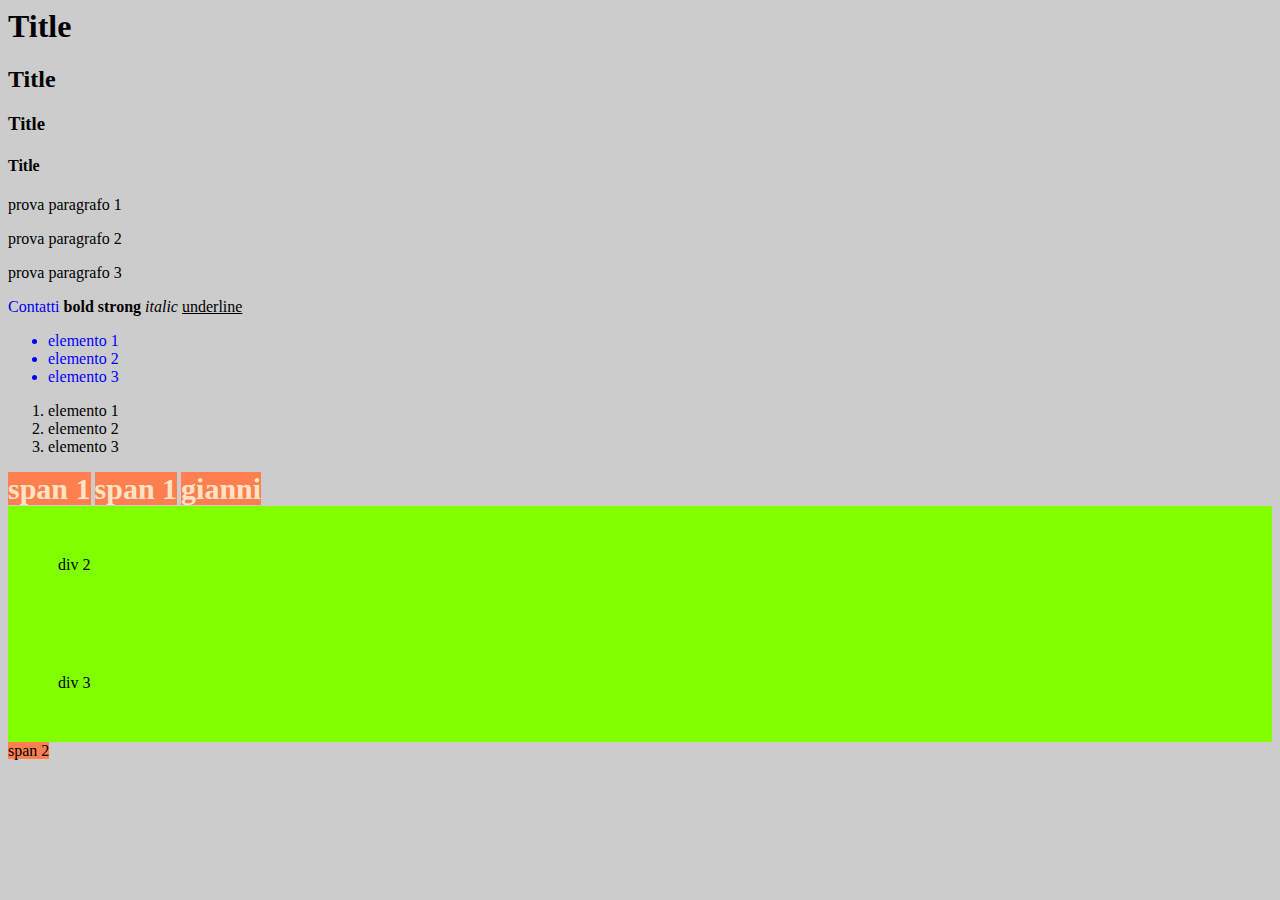
==== index.html @ 9fc0e5ba "initial commit" ====
<html> <!-- tag -->
	
	<head>
		<!-- meta tags -->
		
		<!-- inclusioni JS/CSS esterni -->
		<script src="my.js"></script>
		<link rel="stylesheet" href="styles/mystyle.css">

		<!-- <script>
			console.log("testttt")
		</script> -->

		<!-- title -->
		<title>Sito Prova</title>
	</head>

	<body>
		<!-- title-->
		<h1>Title</h1>
		<h2>Title</h2>
		<h3>Title</h3>
		<h4>Title</h4>

		<!-- paragraphs-->
		<p class="p1">prova paragrafo 1</p>
		<p class="p2">prova paragrafo 2</p>
		<p class="p2">prova paragrafo 3</p>

		<a href="contatti.html">Contatti</a>

		<b>bold</b>
		<strong>strong</strong>
		<i>italic</i>
		<u>underline</u>

		<ul id="lista1"> <!-- unordered list --> 
			<li>elemento 1</li>
			<li>elemento 2</li>
			<li>elemento 3</li>
		</ul>

		<ol id="lista2"><!-- ordered list --> 
			<li>elemento 1</li>
			<li>elemento 2</li>
			<li>elemento 3</li>
		</ol>


		<!-- 
		<div 
			id="container" 
			style="background-color:#FFAACC; padding-bottom: 100px; border: 3px solid yellow">
			<span>d iv</span>
		</div>
		 -->

		<div id="container">
			<span>span 1</span>
			<span>span 1</span>

			<span class="gianni">gianni</span>
		</div>

		<div class="contenitori-test">
			div 2
		</div>

		<div class="contenitori-test">
			div 3
		</div>



		<span>
			span 2
		</span>
	</body>


</html>
---- styles/mystyle.css ----
/* tag */
body {
	background-color: #CCC;
}

a {
	text-decoration: none;
}

/* id */
#lista1 {
	color: blue;
}

/* classi */
.contenitori-test {
	padding: 50px;
	background-color: chartreuse;
}


span {
	background-color: coral;
}

#container span {
	color: bisque;
	font-size: 30px;
	font-weight: bold;
}

#container span .gianni {
	color: cyan;
}
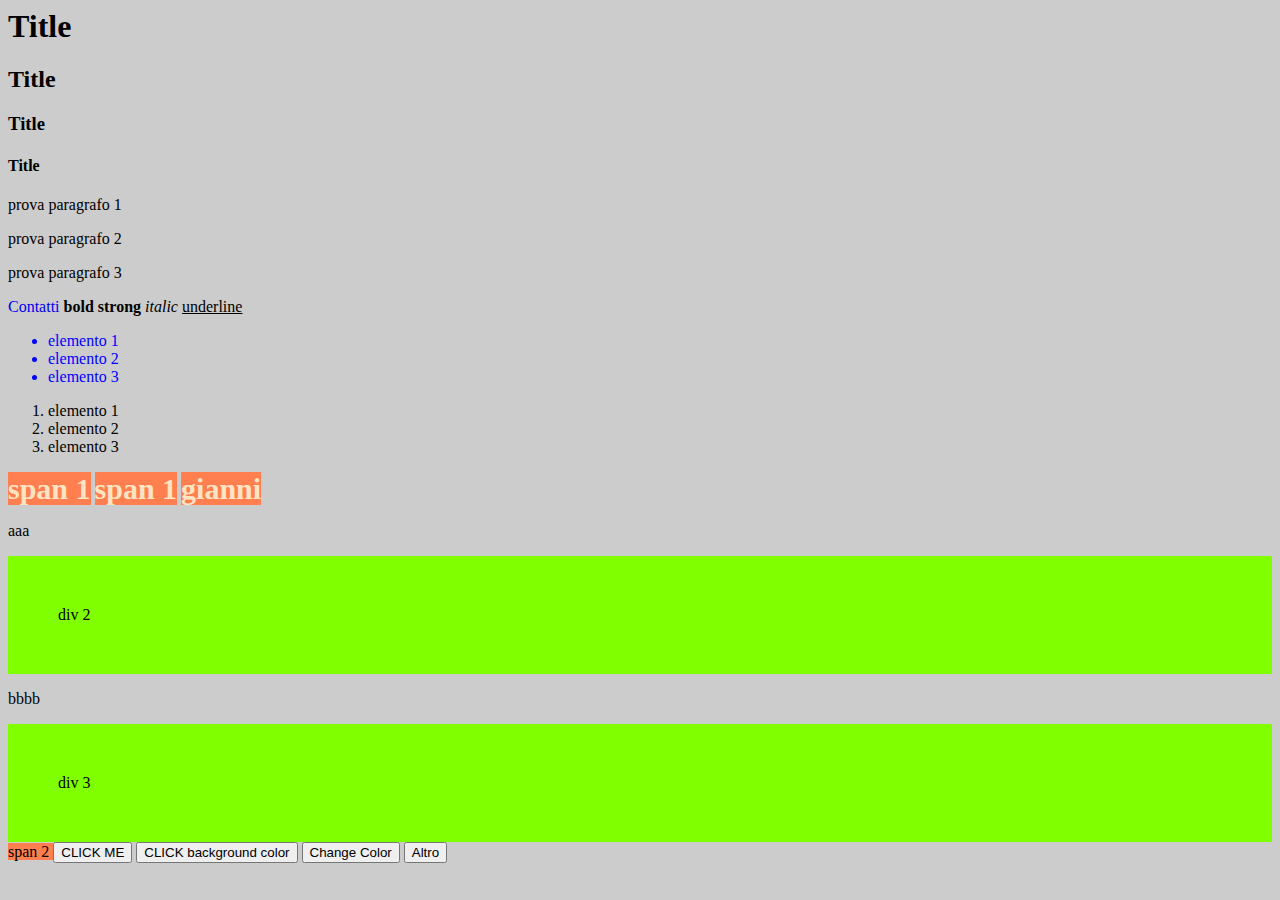
==== commit 28520881: "esercizi js 1" ====
--- a/index.html
+++ b/index.html
@@ -62,9 +62,13 @@
 			<span class="gianni">gianni</span>
 		</div>
 
+		<p>aaa</p>
+
 		<div class="contenitori-test">
 			div 2
 		</div>
+
+		<p>bbbb</p>
 
 		<div class="contenitori-test">
 			div 3
@@ -75,6 +79,14 @@
 		<span>
 			span 2
 		</span>
+
+		<button onclick="clickMe()">CLICK ME</button>
+		<button onclick="getByTag()">CLICK background color</button>
+
+
+		<button id="cambioColore">Change Color</button>
+		<button>Altro </button>
+		
 	</body>
 
 
